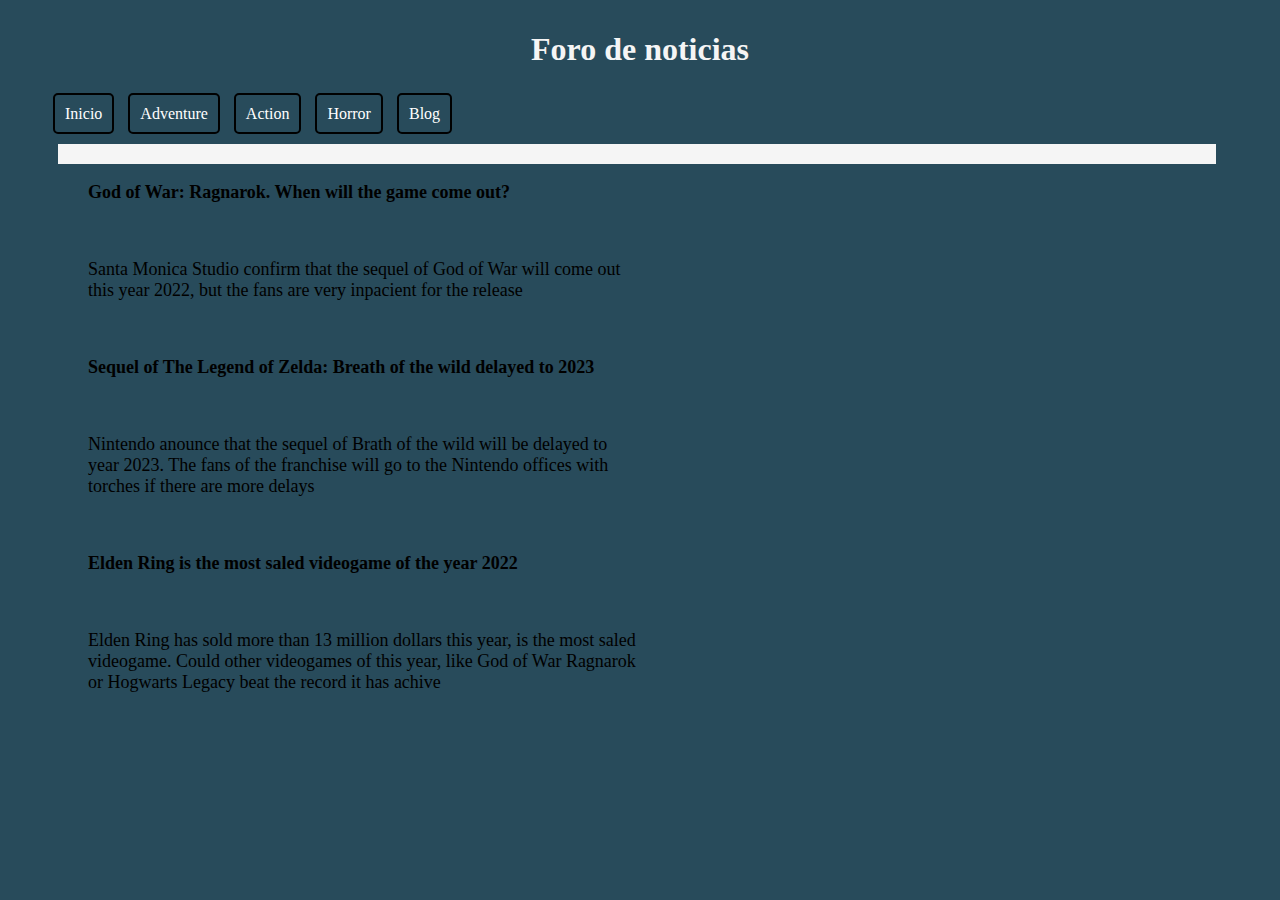
==== Vandal2/blog.html @ 469d3679 "subida pagina web" ====
<!DOCTYPE html>
<head>
    <title>History of the videogames</title>
    <meta charset="utf-8">
    <link rel="stylesheet" href="style.css">
</head>
<body>
    <div>
        <h1>Foro de noticias</h1>
    </div>
    <div>
        <ul>
            <li><a href="index.html">Inicio</a></li>
            <li><a href="adventure.html">Adventure</a></li>
            <li><a href="action.html">Action</a></li>
            <li><a href="horror.html">Horror</a></li>
            <li><a href="blog.html">Blog</a></li>
        </ul>
    </div>
    <div class="article">
        <div class="noticia">
            <p>God of War: Ragnarok. When will the game come out?</p>
        </div>
        <div class="contenidoNoticia">
            <p>Santa Monica Studio confirm that the sequel of God of War will come out this year 2022, but the fans are very inpacient for the release</p>
        </div>
        <div class="noticia">
            <p>Sequel of The Legend of Zelda: Breath of the wild delayed to 2023</p>
        </div>
        <div class="contenidoNoticia">
            <p>Nintendo anounce that the sequel of Brath of the wild will be delayed to year 2023. The fans of the franchise will go to the Nintendo offices with torches if there are more delays</p>
        </div>
        <div class="noticia">
            <p>Elden Ring is the most saled videogame of the year 2022</p>
        </div>
        <div class="contenidoNoticia">
            <p>Elden Ring has sold more than 13 million dollars this year, is the most saled videogame. Could other videogames of this year, like God of War Ragnarok or Hogwarts Legacy beat the record it has achive</p>
        </div>
    </div>
</body>
</html>
---- Vandal2/style.css ----
body {
    background-color: #284b5b;
}

h1 {
    font-family: fantasy;
    color: whitesmoke;
    text-align: center;
    padding: 10px;
}

.subtitle {
    font-size: 24px;
    margin: auto;
    padding: 10px;
    
}

.article {
    padding: 10px;
    background-color: whitesmoke;
    margin: 10px 50px 10px 50px;
    width: 90%;
}

.center {
    margin: auto;
    width: 1024px;
    padding: 10px;
}

.navbar {
    margin: auto;
    padding: 10px;
    width: 1550px;
    height: 50px;
}

li {
    list-style-type: none;
    padding: 5px;
    display: inline-block;
}

a {
    text-decoration: none;
    color: white;
    border: 2px solid black;
    padding: 10px;
    border-radius: 5px;
}

a:hover {
    background-color: lightblue;
}

.footer {
    width: 1470px;
    margin: auto;
    font-family: fantasy;
    font-size: 18px;
    color: aquamarine;
}

table {
    margin: auto;
    width: 50%;
}

tr, td {
    border: 2px solid lightblue;
    font-size: 24px;
    font-family: fantasy;
    text-align: center;
}

.noticia {
    float: left;
    width: 550px;
    padding: 10px;
    margin-left: 10px;
    word-wrap: break-word;
}

.noticia > p {
    font-size: 18px;
    font-weight: bold;
}

.contenidoNoticia {
    float: left;
    margin-left: 10px;
    width: 550px;
    padding: 10px;
    word-wrap: break-word;
}

.contenidoNoticia > p {
    font-size: 18px;
}
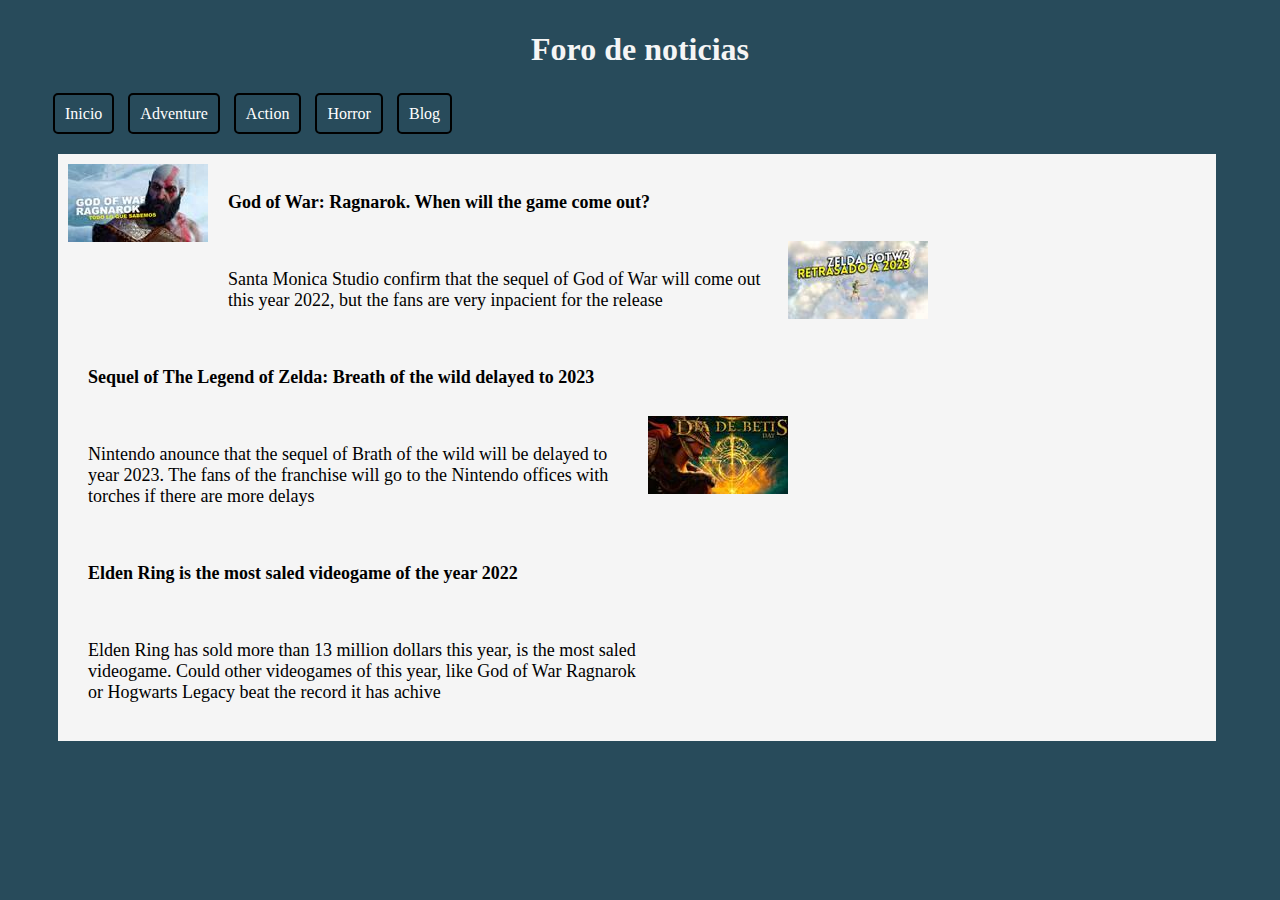
==== commit b0510596: "cambios en blog.html" ====
--- a/Vandal2/blog.html
+++ b/Vandal2/blog.html
@@ -18,17 +18,26 @@
         </ul>
     </div>
     <div class="article">
+        <div class="iconoNoticia">
+            <img src="img/kratos.jpg" alt="kratos" width="140px" height="78px">
+        </div>
         <div class="noticia">
             <p>God of War: Ragnarok. When will the game come out?</p>
         </div>
         <div class="contenidoNoticia">
             <p>Santa Monica Studio confirm that the sequel of God of War will come out this year 2022, but the fans are very inpacient for the release</p>
         </div>
+        <div class="iconoNoticia">
+            <img src="img/zelda.jpg" alt="kratos" width="140px" height="78px">
+        </div>
         <div class="noticia">
             <p>Sequel of The Legend of Zelda: Breath of the wild delayed to 2023</p>
         </div>
         <div class="contenidoNoticia">
             <p>Nintendo anounce that the sequel of Brath of the wild will be delayed to year 2023. The fans of the franchise will go to the Nintendo offices with torches if there are more delays</p>
+        </div>
+        <div class="iconoNoticia">
+            <img src="img/elden.jpg" alt="kratos" width="140px" height="78px">
         </div>
         <div class="noticia">
             <p>Elden Ring is the most saled videogame of the year 2022</p>
--- a/Vandal2/style.css
+++ b/Vandal2/style.css
@@ -17,6 +17,7 @@
 }
 
 .article {
+    display: inline-block;
     padding: 10px;
     background-color: whitesmoke;
     margin: 10px 50px 10px 50px;
@@ -97,4 +98,8 @@
 
 .contenidoNoticia > p {
     font-size: 18px;
+}
+
+.iconoNoticia {
+    float: left;
 }